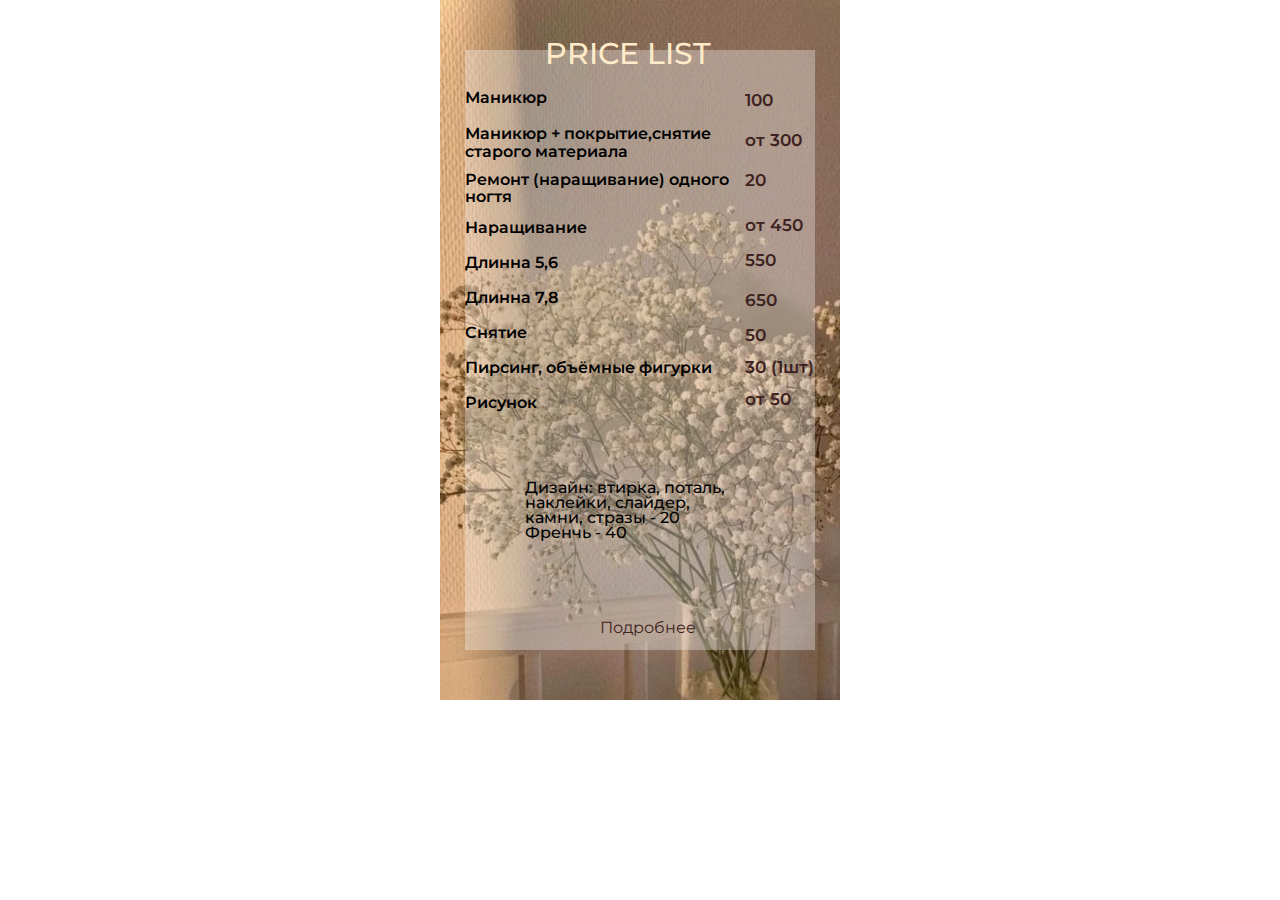
==== index.html @ 5e2e061a "Add files via upload" ====
<!DOCTYPE html>
<html lang="en">
<head>
    <meta charset="UTF-8">
    <meta http-equiv="X-UA-Compatible" content="IE=edge">
    <meta name="viewport" content="width=device-width, initial-scale=1.0">
    <title>Document</title>
    <link rel="stylesheet" href="stely.css">
    <link href="https://fonts.googleapis.com/css2?family=Montserrat:wght@200;300;400;500;600;700&display=swap" rel="stylesheet">
</head>
<body>
    <div class="contenier">
        
        <div class="main">
            <div class="heading">
                <p>PRICE LIST</p></div>
                <div class="price_block">
                    <div class="services">
                        <ul>
                            <li><p>Маникюр </p></li>
                            <li><p>Маникюр + покрытие,снятие старого материала</p></li>
                            <li><p>Ремонт (наращивание) одного ногтя</p></li>
                            <li><p>Наращивание</p></li>
                            <li><p>Длинна 5,6 </p></li>
                            <li><p>Длинна 7,8 </p></li>
                            <li><p>Снятие</p></li>
                            <li><p>Пирсинг, объёмные фигурки</p></li>
                            <li><p>Рисунок</p></li>
                        </ul>
                        <div class="design">
                            Дизайн: втирка, поталь, наклейки, слайдер, камни, стразы - 20
                            <br>
                            Френчь - 40
                        </div>
                        <div class="more">
                            <a href="list2/index.html">Подробнее</a>
                        </div>
                    </div>
                    <div class="price">
                        <ul>
                            <li>100</li>
                            <li> от 300</li>
                            <li>20</li>
                            <li>от 450</li>
                            <li>550</li>
                            <li>650</li>
                            <li>50</li>
                            <li>30 (1шт)</li>
                            <li>от 50</li>
                        </ul>
                    </div>
                  
        </div>
    </div>
</body>
</html>
---- stely.css ----
*{
    margin: 0;
    padding: 0;
}

.contenier{
    height: 800px;
    width: 400px;
    margin: 0 auto;
    
    background: url(81fe72be8ab08437b4f5cc6cba77af53.jpg) no-repeat center center fixed;
    -webkit-background-size: cover;
    -moz-background-size: cover;
    -o-background-size: cover;
    /* background-size: contain; */
    background-size: cover;

}

@media (min-width:600px){
    .contenier{
        background-size: contain;
    }
}
@media (min-width:600px){
    .contenier{
        height: 700px;
    }
}
@media (max-width:800px){
    .contenier{
        height: 900px;
    }
}


.main{
    width: 350px;
    height: 600px;

    display: flex;
    flex-direction: column;
    align-items: flex-start;
    gap: 10px;
    margin: 0 auto;
    top: 50px;

    background: #ffffff52;

    position: relative;
}

.heading{
    position: absolute;
    top: -15px;
    left: 80px;
    font-family:'Montserrat', sans-serif;
    font-weight: 500;
    font-size: 30px;
    align-items: baseline;
    color: rgb(255, 235, 201);
   
}
.heading > p {
    text-align: center; 
    align-items: center;
   
}
.price_block{
    position: absolute;
    width: 350px;
    height: 600px;
    margin-top: 30px;

    display: flex;
    
}
.design{
    width: 200px;
    height: 70px;
    line-height: 15px;
    
    font-family: 'Montserrat', sans-serif;
    font-weight: 500; 
    margin: 60px 0 0 60px;


}

.price_block p {
    font-family: 'Montserrat', sans-serif;
    font-weight: 600;
}
ul li{
    list-style-type: none;
}
.services{
    width: 80%;
    line-height: 35px;
    height: 70%;
}
.price{
    width: 20%;
}
.services ul :nth-child(2){
    line-height: 18px;
    margin:  10px 0 10px 0;
}
.services ul :nth-child(3){
    line-height: 17px;
    margin-top: 10px;
    margin-bottom: 5px;
}
.price ul :nth-child(4){
    margin-top: 5px;
}
.price ul :nth-child(5){
    margin-top: -5px;
}
.price ul :nth-child(7){
    margin-top: -5px;
}
.price ul :nth-child(8){
    margin-top: -8px;
}
.price ul :nth-child(9){
    margin-top: -8px;
}
.price{
    line-height: 40px;
    font-size: 17px;
    font-family: 'Montserrat', sans-serif;
    font-weight: 600;
    color: rgb(62, 34, 34);
}
a{
    text-decoration: none;
}
.more a{
    color: rgb(62, 34, 34) ;
    font-family: 'Montserrat', sans-serif;
}
.more{
    margin: 60px 0 0 135px;
}
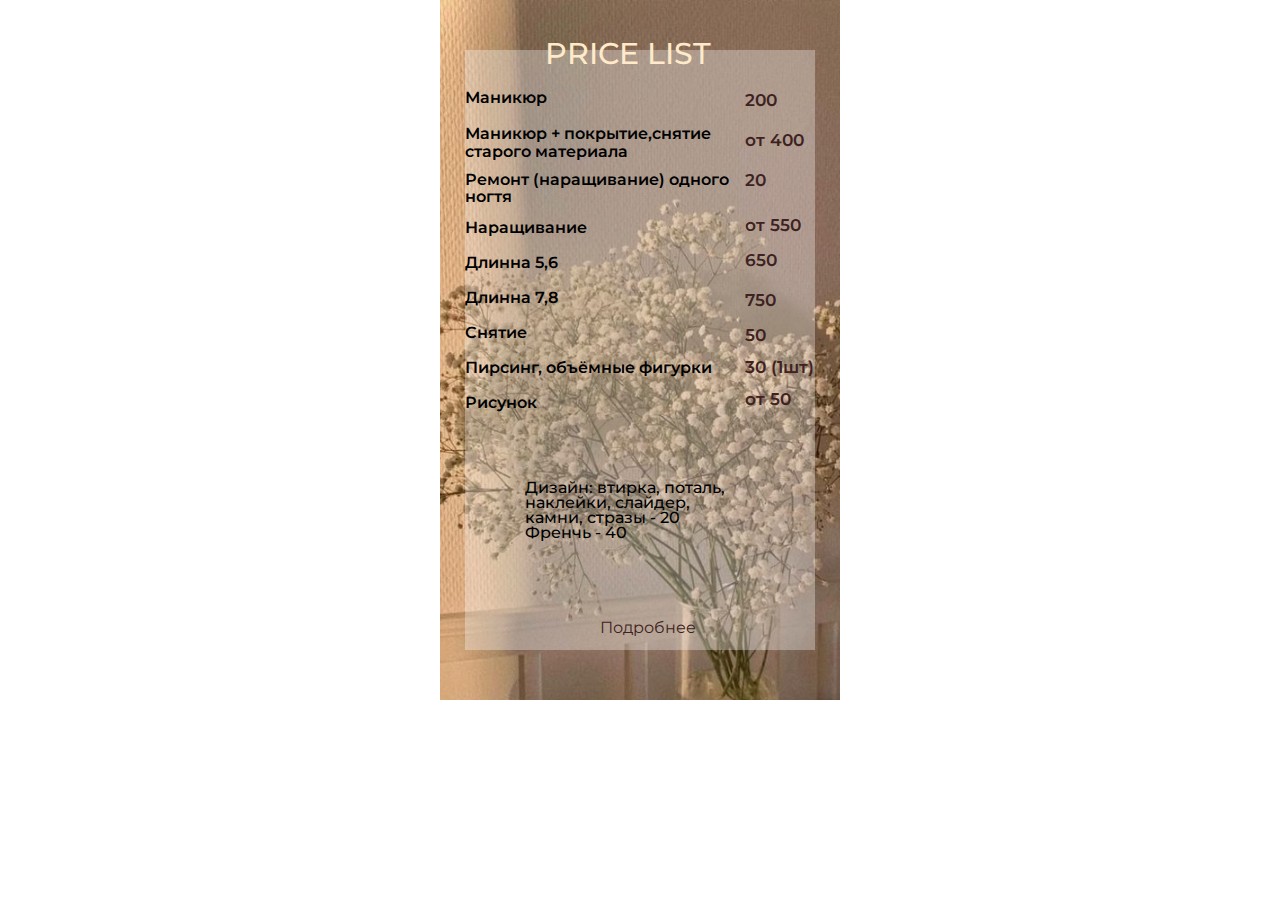
==== commit 12454712: "Add files via upload" ====
--- a/index.html
+++ b/index.html
@@ -38,12 +38,12 @@
                     </div>
                     <div class="price">
                         <ul>
-                            <li>100</li>
-                            <li> от 300</li>
+                            <li>200</li>
+                            <li> от 400</li>
                             <li>20</li>
-                            <li>от 450</li>
-                            <li>550</li>
+                            <li>от 550</li>
                             <li>650</li>
+                            <li>750</li>
                             <li>50</li>
                             <li>30 (1шт)</li>
                             <li>от 50</li>
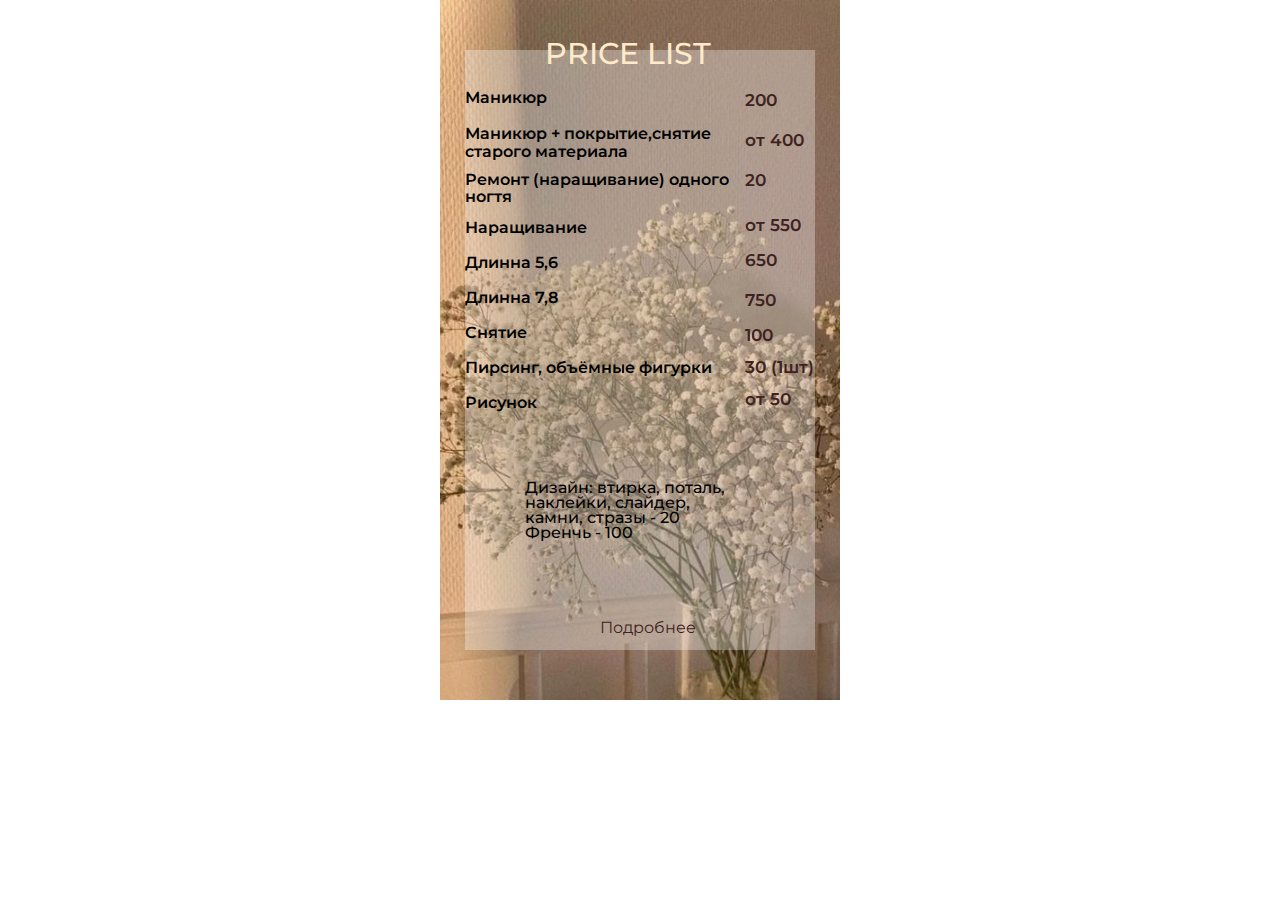
==== commit 079caf8f: "Add files via upload" ====
--- a/index.html
+++ b/index.html
@@ -30,7 +30,7 @@
                         <div class="design">
                             Дизайн: втирка, поталь, наклейки, слайдер, камни, стразы - 20
                             <br>
-                            Френчь - 40
+                            Френчь - 100
                         </div>
                         <div class="more">
                             <a href="list2/index.html">Подробнее</a>
@@ -44,7 +44,7 @@
                             <li>от 550</li>
                             <li>650</li>
                             <li>750</li>
-                            <li>50</li>
+                            <li>100</li>
                             <li>30 (1шт)</li>
                             <li>от 50</li>
                         </ul>
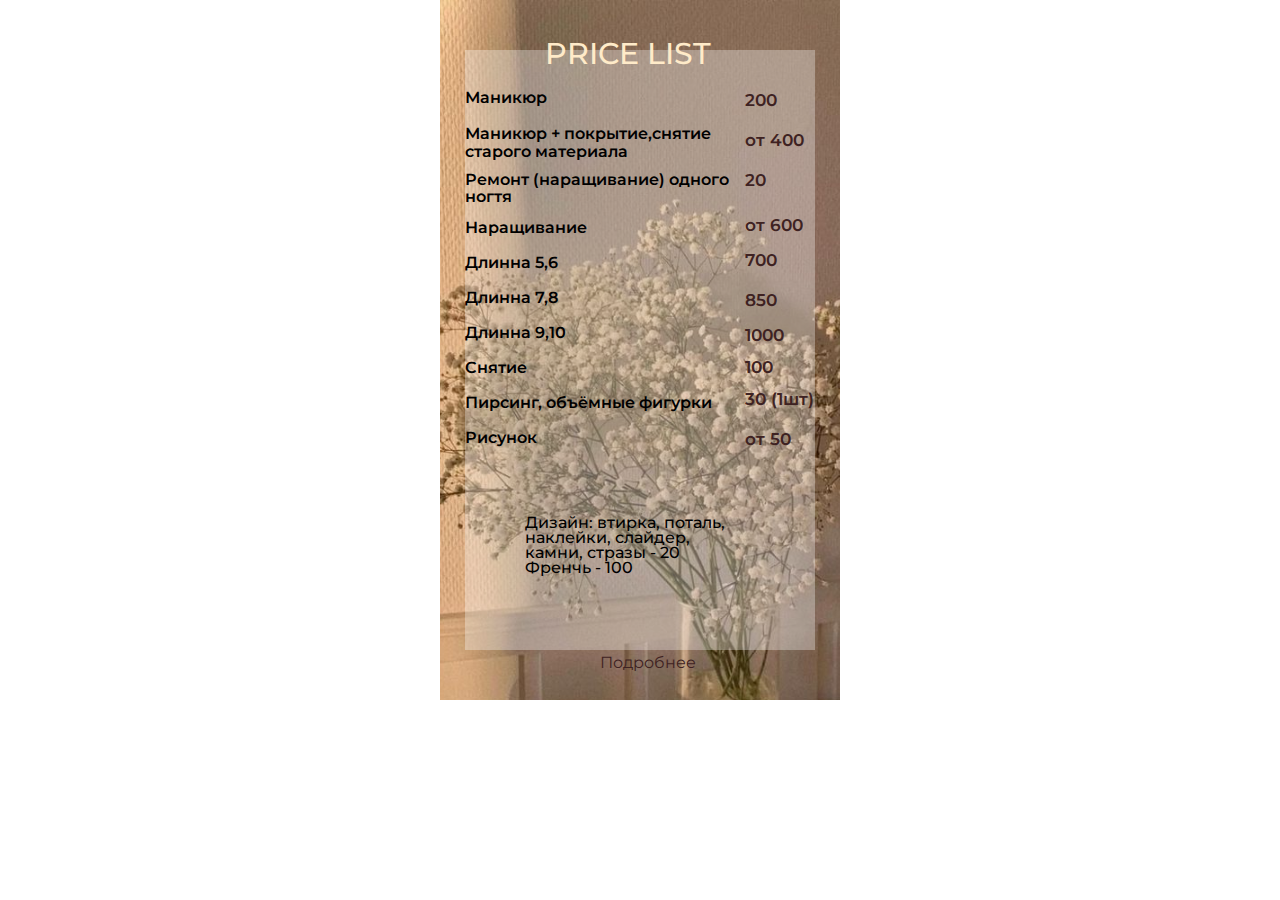
==== commit 62d574aa: "Add files via upload" ====
--- a/index.html
+++ b/index.html
@@ -23,6 +23,7 @@
                             <li><p>Наращивание</p></li>
                             <li><p>Длинна 5,6 </p></li>
                             <li><p>Длинна 7,8 </p></li>
+                            <li><p>Длинна 9,10</p></li>
                             <li><p>Снятие</p></li>
                             <li><p>Пирсинг, объёмные фигурки</p></li>
                             <li><p>Рисунок</p></li>
@@ -41,9 +42,10 @@
                             <li>200</li>
                             <li> от 400</li>
                             <li>20</li>
-                            <li>от 550</li>
-                            <li>650</li>
-                            <li>750</li>
+                            <li>от 600</li>
+                            <li>700</li>
+                            <li>850</li>
+                            <li>1000</li>
                             <li>100</li>
                             <li>30 (1шт)</li>
                             <li>от 50</li>
